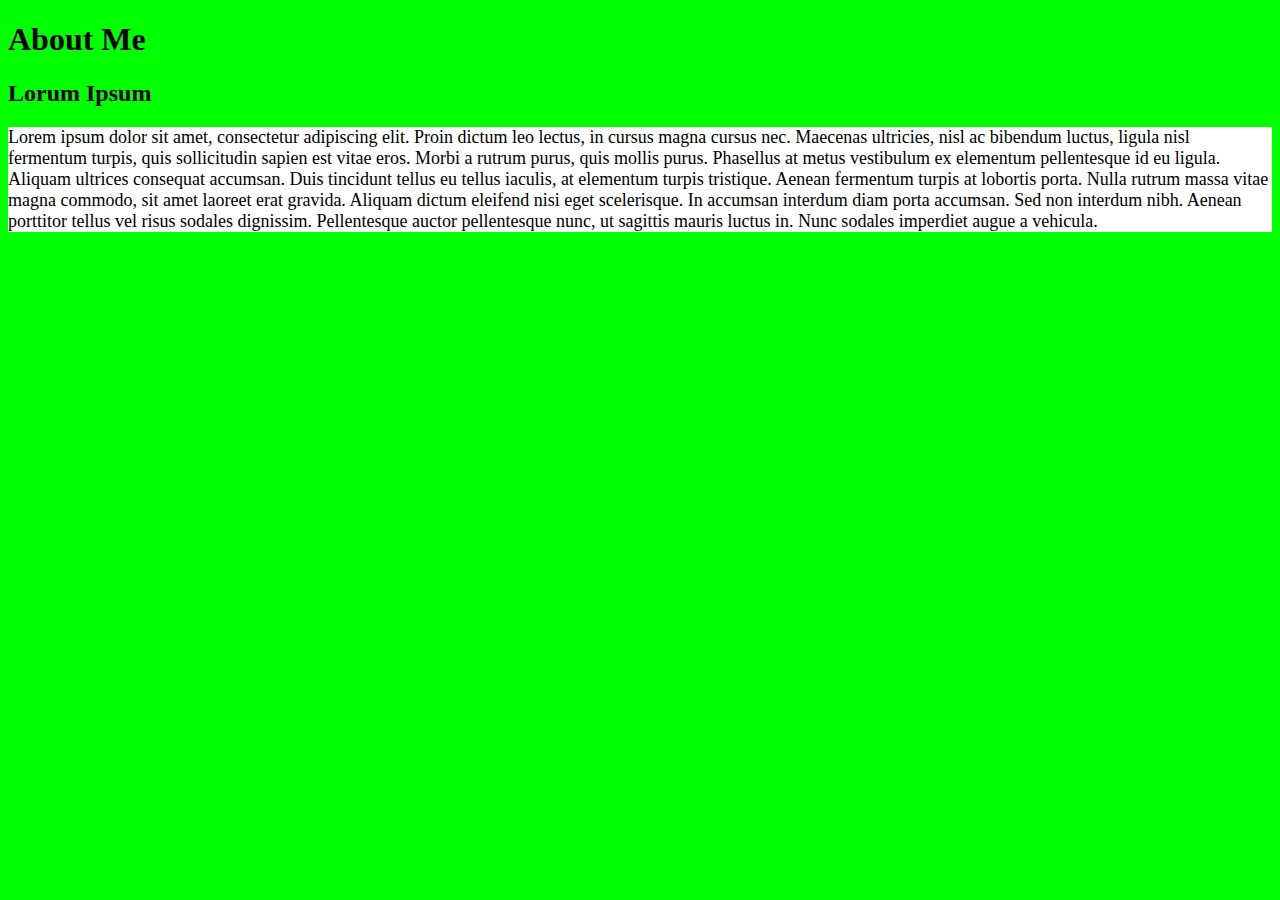
==== about.html @ 1c239358 "Update about.html" ====
<!DOCTYPE html>
<html>
<header>
<style>
     body {
      background-color: #00ff00;
     }
     
     p {
          background-color: white;
          font-size: 18px;
     }
     </style>
<h1>
About Me 
</h1>

<h2>
Lorum Ipsum
</h2>

</header>

<body>


<p>Lorem ipsum dolor sit amet, consectetur adipiscing elit. Proin dictum leo lectus, in cursus magna cursus nec. Maecenas ultricies, nisl ac bibendum luctus, ligula nisl fermentum turpis, quis sollicitudin sapien est vitae eros. Morbi a rutrum purus, quis mollis purus. Phasellus at metus vestibulum ex elementum pellentesque id eu ligula. Aliquam ultrices consequat accumsan. Duis tincidunt tellus eu tellus iaculis, at elementum turpis tristique. Aenean fermentum turpis at lobortis porta. Nulla rutrum massa vitae magna commodo, sit amet laoreet erat gravida. Aliquam dictum eleifend nisi eget scelerisque. In accumsan interdum diam porta accumsan. Sed non interdum nibh. Aenean porttitor tellus vel risus sodales dignissim. Pellentesque auctor pellentesque nunc, ut sagittis mauris luctus in. Nunc sodales imperdiet augue a vehicula.</p>

</body>
</html>
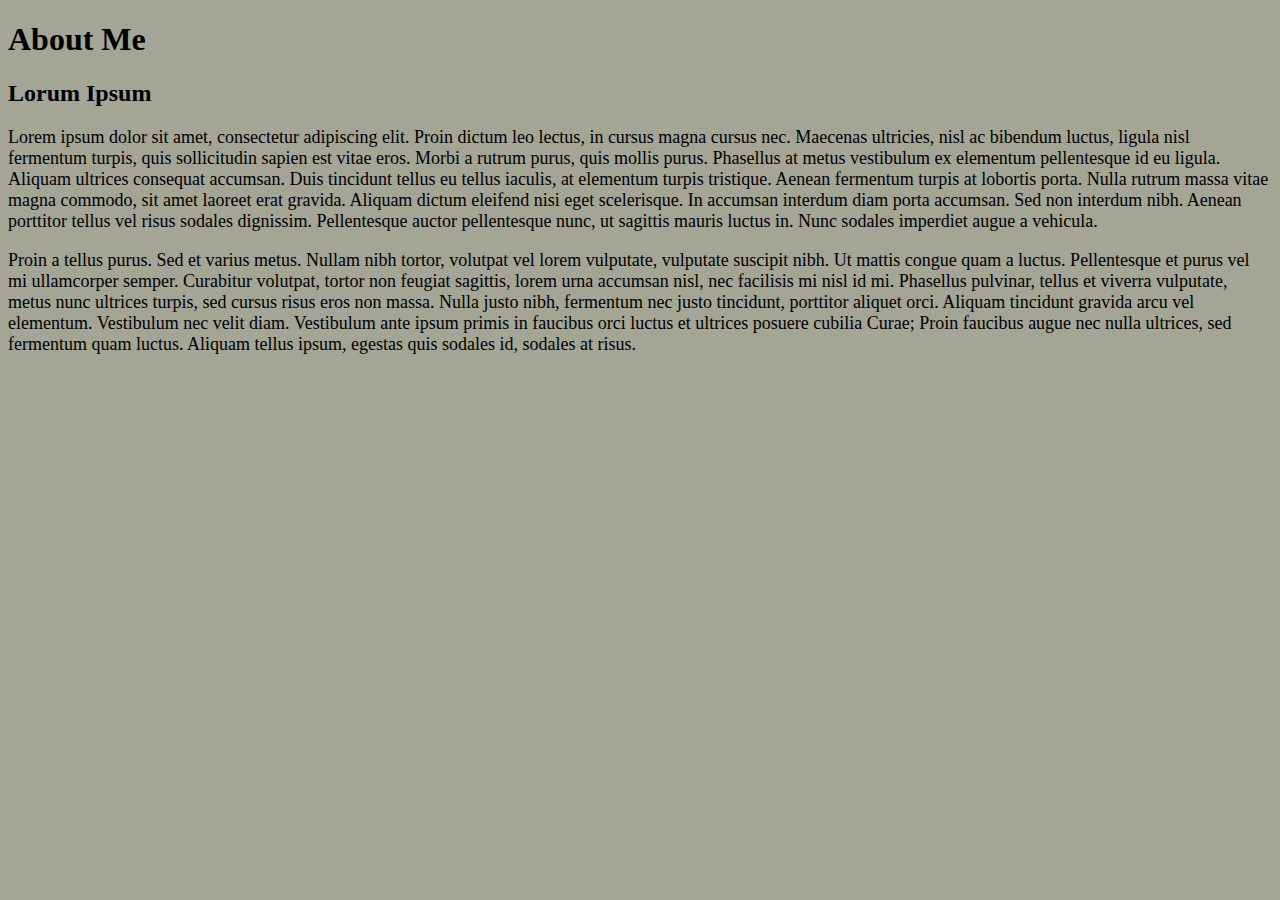
==== commit 7bae28db: "Update about.html" ====
--- a/about.html
+++ b/about.html
@@ -3,12 +3,11 @@
 <header>
 <style>
      body {
-      background-color: #00ff00;
+      background-color: #a4a595;
      }
      
      p {
-          background-color: white;
-          font-size: 18px;
+          font-size:18px;
      }
      </style>
 <h1>
@@ -25,6 +24,7 @@
 
 
 <p>Lorem ipsum dolor sit amet, consectetur adipiscing elit. Proin dictum leo lectus, in cursus magna cursus nec. Maecenas ultricies, nisl ac bibendum luctus, ligula nisl fermentum turpis, quis sollicitudin sapien est vitae eros. Morbi a rutrum purus, quis mollis purus. Phasellus at metus vestibulum ex elementum pellentesque id eu ligula. Aliquam ultrices consequat accumsan. Duis tincidunt tellus eu tellus iaculis, at elementum turpis tristique. Aenean fermentum turpis at lobortis porta. Nulla rutrum massa vitae magna commodo, sit amet laoreet erat gravida. Aliquam dictum eleifend nisi eget scelerisque. In accumsan interdum diam porta accumsan. Sed non interdum nibh. Aenean porttitor tellus vel risus sodales dignissim. Pellentesque auctor pellentesque nunc, ut sagittis mauris luctus in. Nunc sodales imperdiet augue a vehicula.</p>
+<p> Proin a tellus purus. Sed et varius metus. Nullam nibh tortor, volutpat vel lorem vulputate, vulputate suscipit nibh. Ut mattis congue quam a luctus. Pellentesque et purus vel mi ullamcorper semper. Curabitur volutpat, tortor non feugiat sagittis, lorem urna accumsan nisl, nec facilisis mi nisl id mi. Phasellus pulvinar, tellus et viverra vulputate, metus nunc ultrices turpis, sed cursus risus eros non massa. Nulla justo nibh, fermentum nec justo tincidunt, porttitor aliquet orci. Aliquam tincidunt gravida arcu vel elementum. Vestibulum nec velit diam. Vestibulum ante ipsum primis in faucibus orci luctus et ultrices posuere cubilia Curae; Proin faucibus augue nec nulla ultrices, sed fermentum quam luctus. Aliquam tellus ipsum, egestas quis sodales id, sodales at risus. </p>     
 
 </body>
 </html>
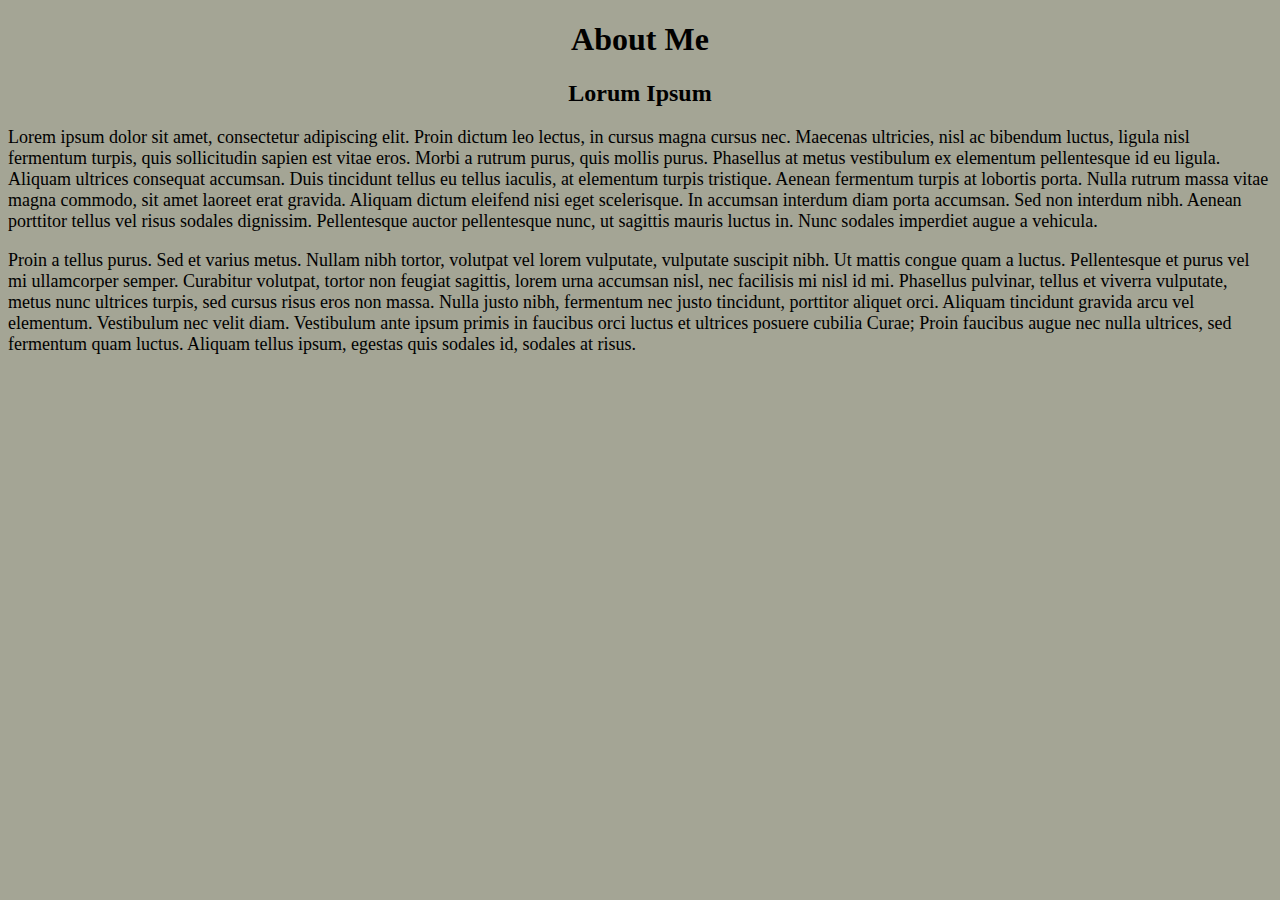
==== commit f6c16732: "Update about.html" ====
--- a/about.html
+++ b/about.html
@@ -4,6 +4,17 @@
 <style>
      body {
       background-color: #a4a595;
+     }
+     
+     h1 {
+      position: relative;
+      text-align: center;    
+     }
+     
+     h2 {
+      position: relative;
+      text-align: center;   
+          
      }
      
      p {
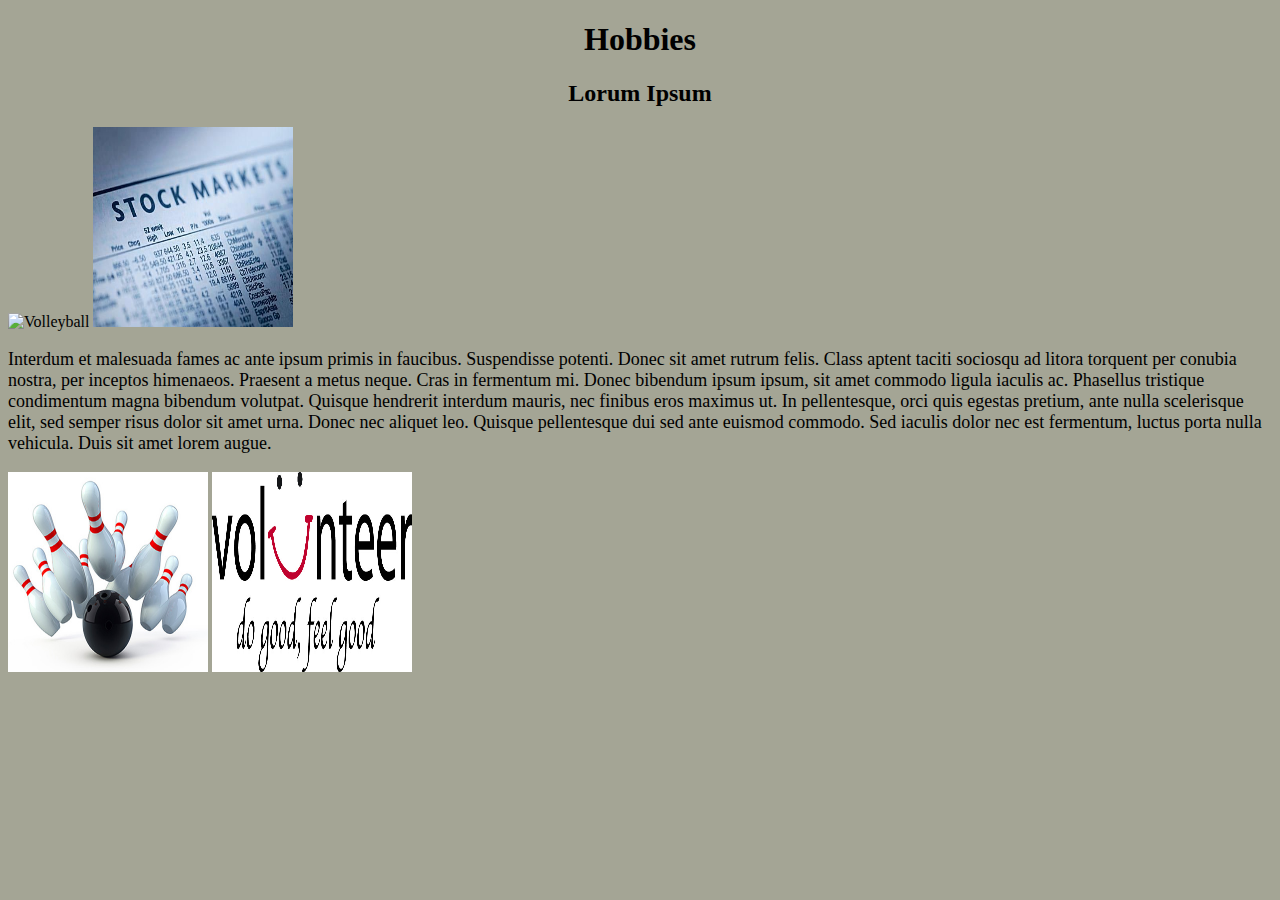
==== commit af289bc3: "Update about.html" ====
--- a/about.html
+++ b/about.html
@@ -22,7 +22,7 @@
      }
      </style>
 <h1>
-About Me 
+Hobbies
 </h1>
 
 <h2>
@@ -32,10 +32,18 @@
 </header>
 
 <body>
+<img src="/images/vball.jpg" alt="Volleyball" style="width:200px;height:200px;">
+<img src="/images/stocks.jpg" alt="Stock Market" style="width:200px;height:200px;">
 
 
-<p>Lorem ipsum dolor sit amet, consectetur adipiscing elit. Proin dictum leo lectus, in cursus magna cursus nec. Maecenas ultricies, nisl ac bibendum luctus, ligula nisl fermentum turpis, quis sollicitudin sapien est vitae eros. Morbi a rutrum purus, quis mollis purus. Phasellus at metus vestibulum ex elementum pellentesque id eu ligula. Aliquam ultrices consequat accumsan. Duis tincidunt tellus eu tellus iaculis, at elementum turpis tristique. Aenean fermentum turpis at lobortis porta. Nulla rutrum massa vitae magna commodo, sit amet laoreet erat gravida. Aliquam dictum eleifend nisi eget scelerisque. In accumsan interdum diam porta accumsan. Sed non interdum nibh. Aenean porttitor tellus vel risus sodales dignissim. Pellentesque auctor pellentesque nunc, ut sagittis mauris luctus in. Nunc sodales imperdiet augue a vehicula.</p>
-<p> Proin a tellus purus. Sed et varius metus. Nullam nibh tortor, volutpat vel lorem vulputate, vulputate suscipit nibh. Ut mattis congue quam a luctus. Pellentesque et purus vel mi ullamcorper semper. Curabitur volutpat, tortor non feugiat sagittis, lorem urna accumsan nisl, nec facilisis mi nisl id mi. Phasellus pulvinar, tellus et viverra vulputate, metus nunc ultrices turpis, sed cursus risus eros non massa. Nulla justo nibh, fermentum nec justo tincidunt, porttitor aliquet orci. Aliquam tincidunt gravida arcu vel elementum. Vestibulum nec velit diam. Vestibulum ante ipsum primis in faucibus orci luctus et ultrices posuere cubilia Curae; Proin faucibus augue nec nulla ultrices, sed fermentum quam luctus. Aliquam tellus ipsum, egestas quis sodales id, sodales at risus. </p>     
+<p>
+  Interdum et malesuada fames ac ante ipsum primis in faucibus. Suspendisse potenti. Donec sit amet rutrum felis. Class aptent taciti sociosqu ad litora torquent per conubia nostra, per inceptos himenaeos. Praesent a metus neque. Cras in fermentum mi. Donec bibendum ipsum ipsum, sit amet commodo ligula iaculis ac. Phasellus tristique condimentum magna bibendum volutpat. Quisque hendrerit interdum mauris, nec finibus eros maximus ut. In pellentesque, orci quis egestas pretium, ante nulla scelerisque elit, sed semper risus dolor sit amet urna. Donec nec aliquet leo. Quisque pellentesque dui sed ante euismod commodo. Sed iaculis dolor nec est fermentum, luctus porta nulla vehicula. Duis sit amet lorem augue. 
+ </p>
+     
+     
+<img src="/images/bowling.jpg" alt="Bowling" style="width:200px;height:200px;">
+<img src="/images/volunteer.jpg" alt="Volunteer" style="width:200px;height:200px;">
 
+      
 </body>
 </html>
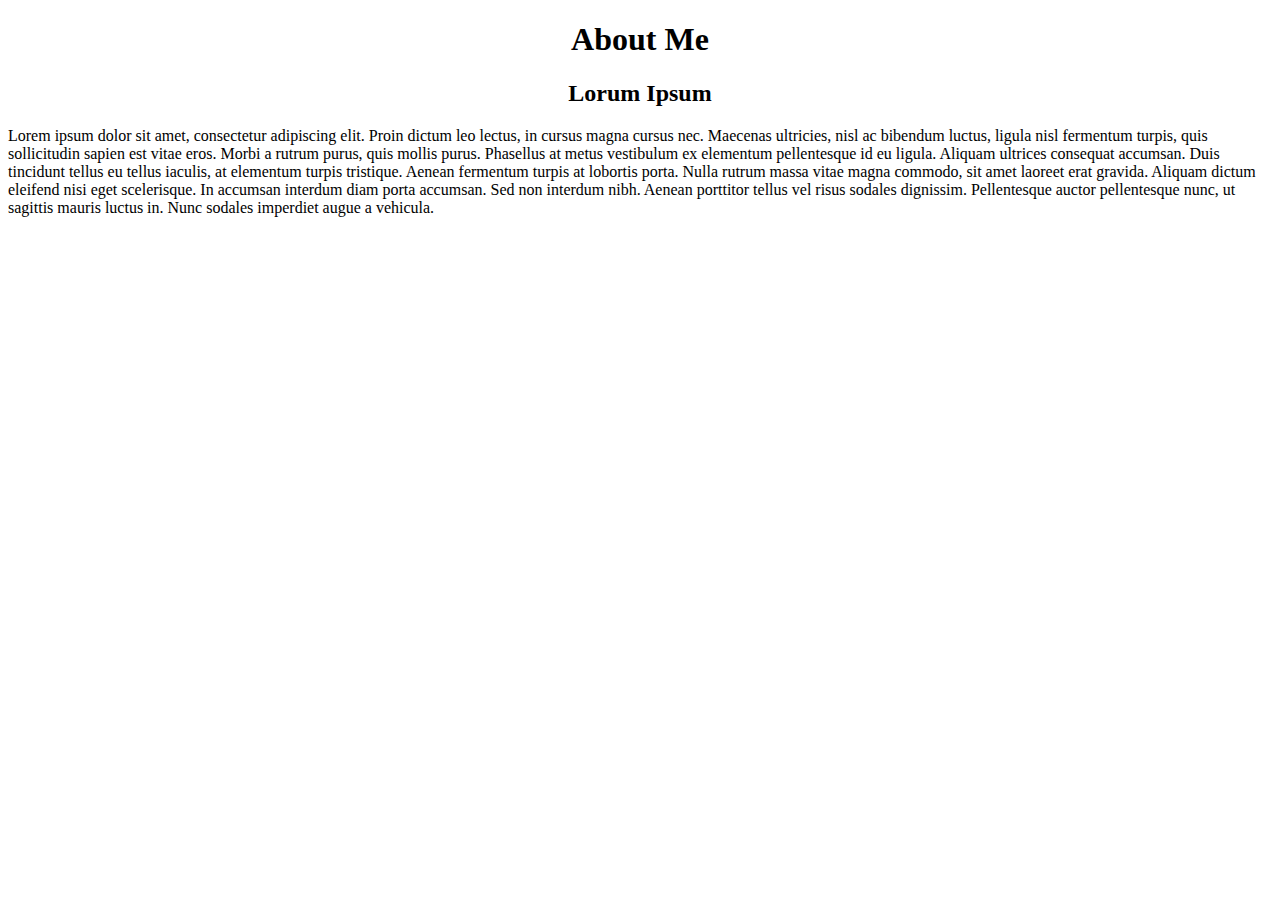
==== commit 89e1755e: "Update about.html" ====
--- a/about.html
+++ b/about.html
@@ -2,27 +2,17 @@
 <html>
 <header>
 <style>
-     body {
-      background-color: #a4a595;
-     }
-     
-     h1 {
-      position: relative;
-      text-align: center;    
-     }
-     
-     h2 {
-      position: relative;
-      text-align: center;   
-          
-     }
-     
-     p {
-          font-size:18px;
-     }
-     </style>
+
+header {
+	Position: relative;
+    text-align: center;   
+}
+background {
+     background: linear-gradient(red, yellow); /* Standard syntax */
+
+</style>
 <h1>
-Hobbies
+About Me 
 </h1>
 
 <h2>
@@ -32,18 +22,10 @@
 </header>
 
 <body>
-<img src="/images/vball.jpg" alt="Volleyball" style="width:200px;height:200px;">
-<img src="/images/stocks.jpg" alt="Stock Market" style="width:200px;height:200px;">
 
 
-<p>
-  Interdum et malesuada fames ac ante ipsum primis in faucibus. Suspendisse potenti. Donec sit amet rutrum felis. Class aptent taciti sociosqu ad litora torquent per conubia nostra, per inceptos himenaeos. Praesent a metus neque. Cras in fermentum mi. Donec bibendum ipsum ipsum, sit amet commodo ligula iaculis ac. Phasellus tristique condimentum magna bibendum volutpat. Quisque hendrerit interdum mauris, nec finibus eros maximus ut. In pellentesque, orci quis egestas pretium, ante nulla scelerisque elit, sed semper risus dolor sit amet urna. Donec nec aliquet leo. Quisque pellentesque dui sed ante euismod commodo. Sed iaculis dolor nec est fermentum, luctus porta nulla vehicula. Duis sit amet lorem augue. 
- </p>
-     
-     
-<img src="/images/bowling.jpg" alt="Bowling" style="width:200px;height:200px;">
-<img src="/images/volunteer.jpg" alt="Volunteer" style="width:200px;height:200px;">
+<p>Lorem ipsum dolor sit amet, consectetur adipiscing elit. Proin dictum leo lectus, in cursus magna cursus nec. Maecenas ultricies, nisl ac bibendum luctus, ligula nisl fermentum turpis, quis sollicitudin sapien est vitae eros. Morbi a rutrum purus, quis mollis purus. Phasellus at metus vestibulum ex elementum pellentesque id eu ligula. Aliquam ultrices consequat accumsan. Duis tincidunt tellus eu tellus iaculis, at elementum turpis tristique. Aenean fermentum turpis at lobortis porta. Nulla rutrum massa vitae magna commodo, sit amet laoreet erat gravida. Aliquam dictum eleifend nisi eget scelerisque. In accumsan interdum diam porta accumsan. Sed non interdum nibh. Aenean porttitor tellus vel risus sodales dignissim. Pellentesque auctor pellentesque nunc, ut sagittis mauris luctus in. Nunc sodales imperdiet augue a vehicula.</p>
 
-      
 </body>
 </html>
+
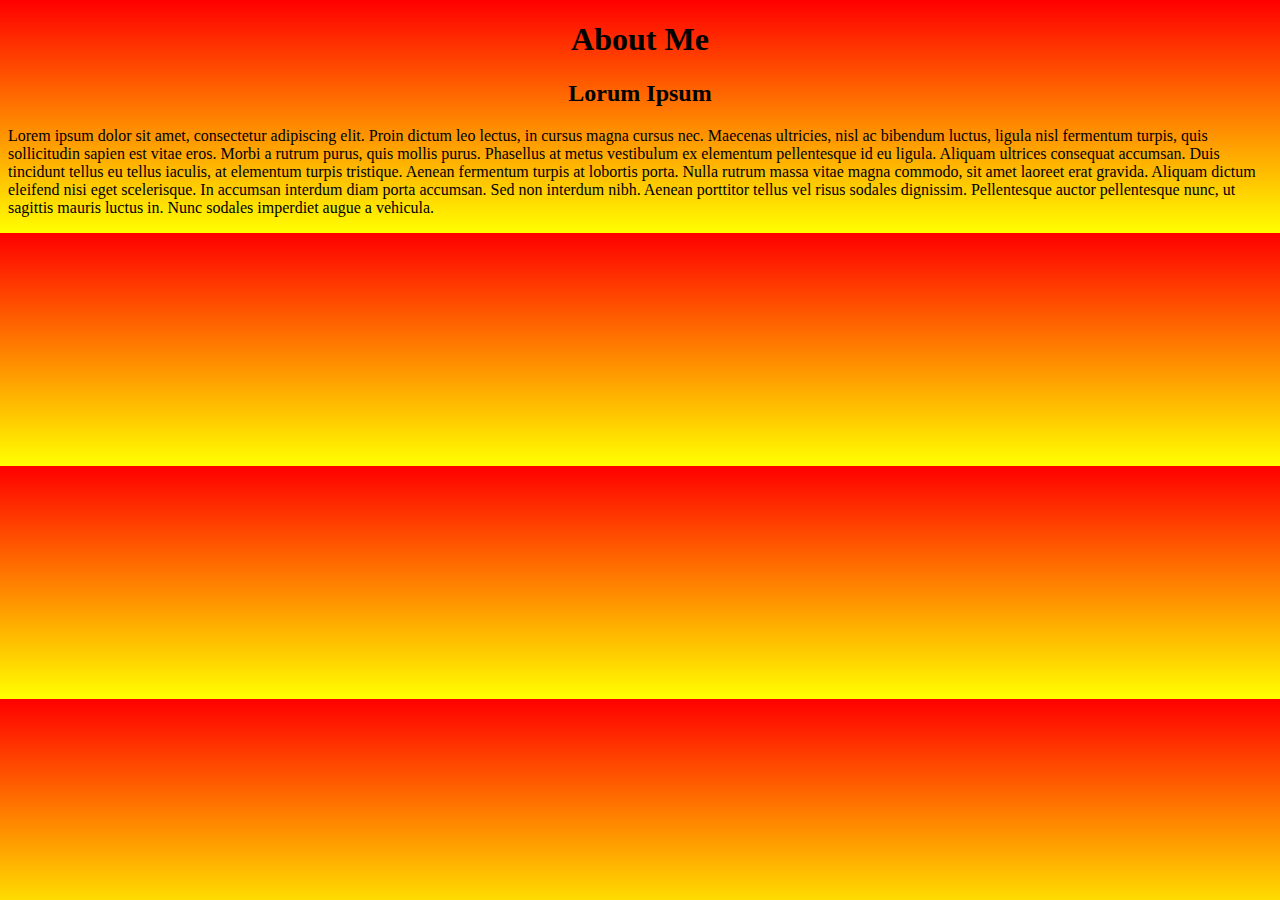
==== commit 652e1586: "Update about.html" ====
--- a/about.html
+++ b/about.html
@@ -7,9 +7,9 @@
 	Position: relative;
     text-align: center;   
 }
-background {
+body { 
      background: linear-gradient(red, yellow); /* Standard syntax */
-
+	}
 </style>
 <h1>
 About Me 
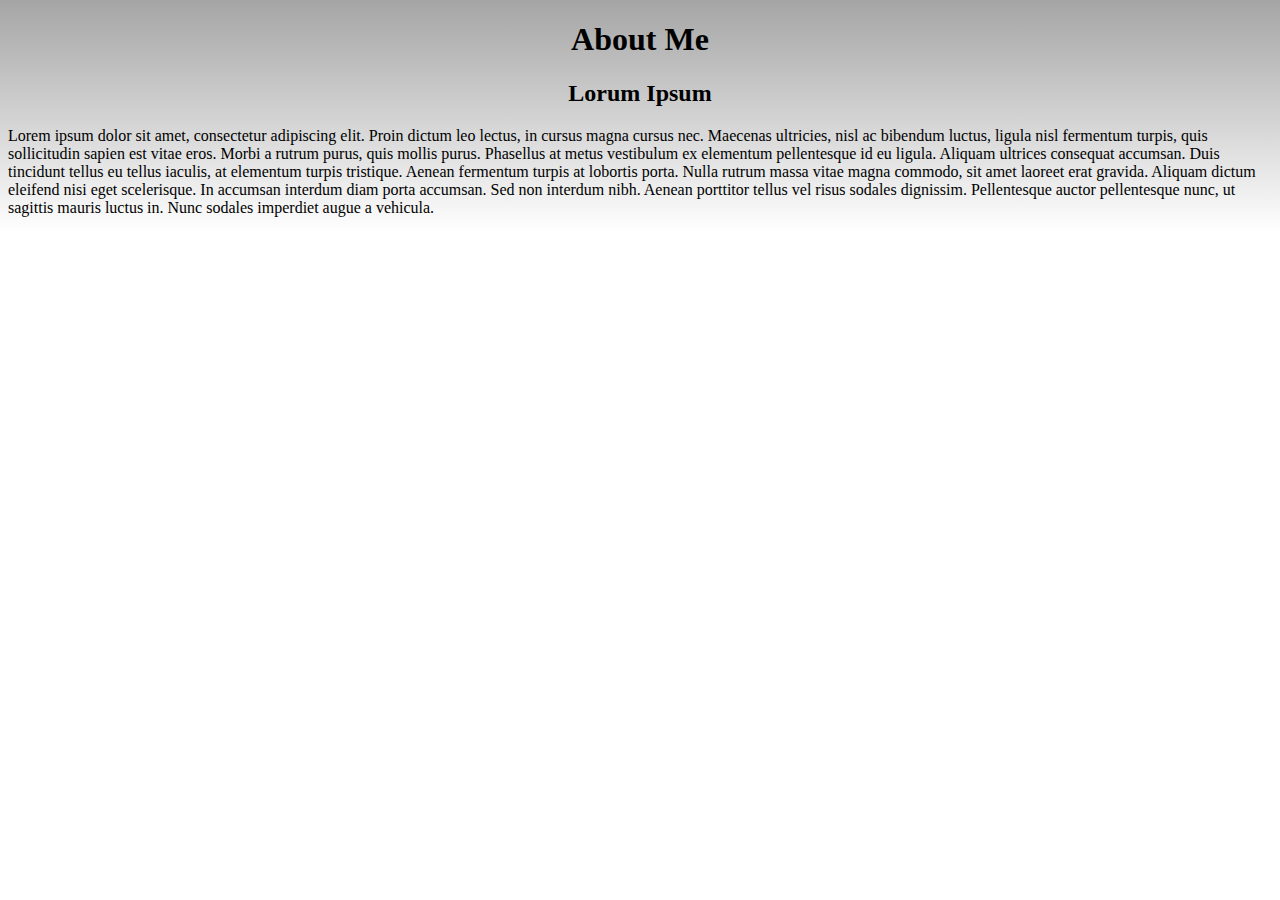
==== commit 53c19e16: "Update about.html" ====
--- a/about.html
+++ b/about.html
@@ -8,7 +8,8 @@
     text-align: center;   
 }
 body { 
-     background: linear-gradient(red, yellow); /* Standard syntax */
+     background: linear-gradient(#a5a5a5, white); /* Standard syntax */
+     background-repeat: no-repeat;
 	}
 </style>
 <h1>
